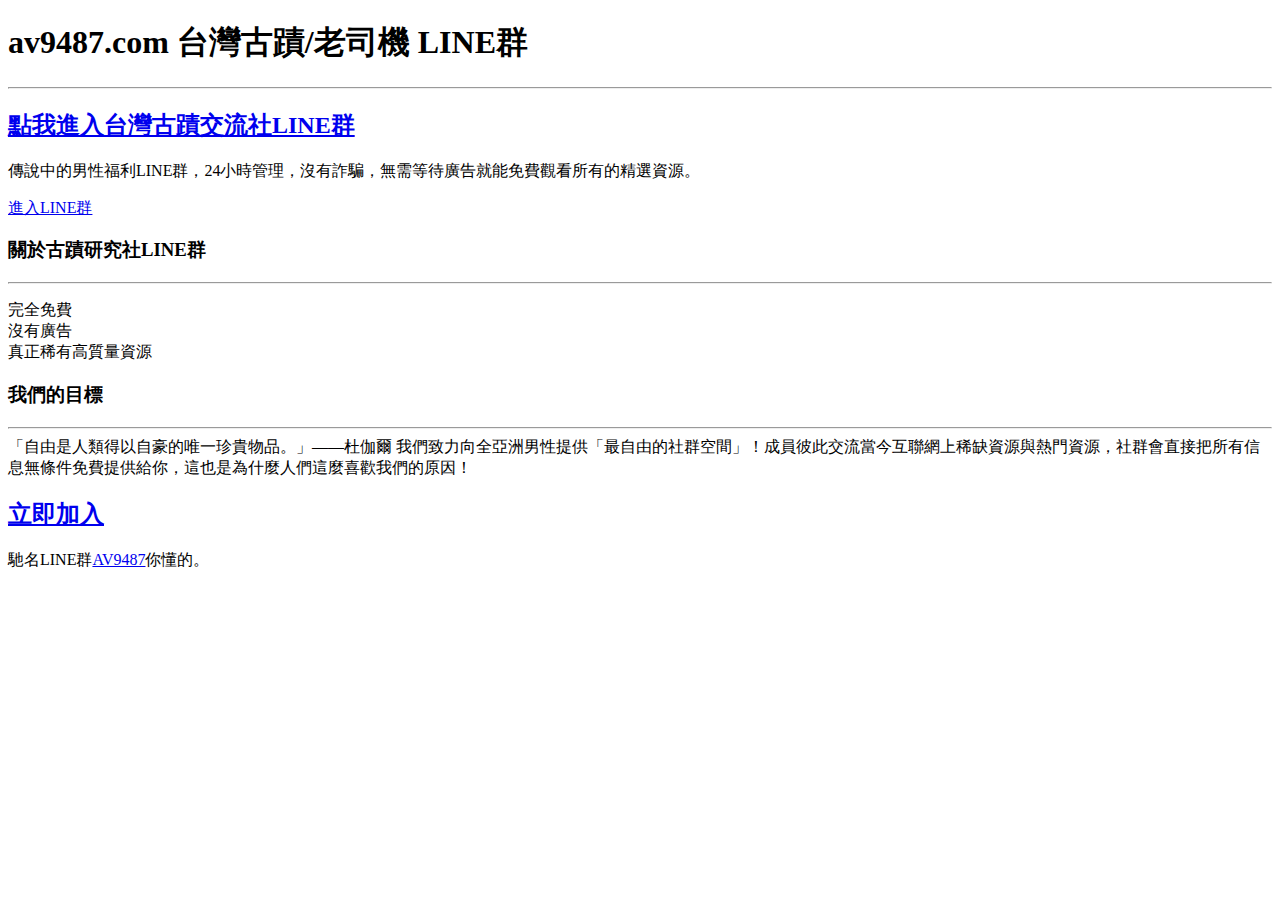
==== 2019/02/index.html @ c6d4658b "改版面" ====
﻿<!DOCTYPE html>
<html xmlns="http://www.w3.org/1999/xhtml">
<head>
<meta charset="utf-8" />
<meta name="viewport" content="width=device-width, initial-scale=1, maximum-scale=1" />
<meta name="description" content="" />
<meta name="author" content="" />
<!--[if IE]>
	<meta http-equiv="X-UA-Compatible" content="IE=edge,chrome=1">
	<![endif]-->
<title>AV95431台灣古蹟交流社LINE群</title>
<!-- Global site tag (gtag.js) - Google Analytics -->
<script async src="https://www.googletagmanager.com/gtag/js?id=G-P49H0YH4MS"></script>
<script>
  window.dataLayer = window.dataLayer || [];
  function gtag(){dataLayer.push(arguments);}
  gtag('js', new Date());

  gtag('config', 'G-P49H0YH4MS');
</script>
<!-- Global site tag (gtag.js) - Google Analytics -->

<!-- BOOTSTRAP CORE STYLE CSS -->
<link href="assets/css/bootstrap.css" rel="stylesheet" />
<!-- FONT AWESOME CSS -->
<link href="assets/css/font-awesome.min.css" rel="stylesheet" />
 <!-- ANIMATE  CSS -->
<link href="assets/css/animate.css" rel="stylesheet" />
  <!--  STYLE SWITCHER CSS -->
<link href="assets/css/styleSwitcher.css" rel="stylesheet" />
<!-- CUSTOM STYLE CSS -->
<link href="assets/css/style.css" rel="stylesheet" />    
 <!--RED STYLE VERSION IS BY DEFAULT, USE ANY ONE STYLESHEET FROM FIVE STYLESHEETS (black,blue,brown,green,grey,orange,red and yellow) HERE-->
 <link href="assets/css/themes/green.css" id="mainCSS" rel="stylesheet" /> 
<!-- GOOGLE FONTS -->
<link href='http://fonts.googleapis.com/css?family=Open+Sans:400,700,300' rel='stylesheet' type='text/css' />
</head>
<body>
 
	
<!-- /. END THEME SWITCHER-->

<div id="home" >
		<div class="container">
			<div class="row text-center" >
				<div class="col-lg-2 col-md-2  col-sm-2 col-xs-12">
					<i class="fa fa-ge fa-5x home-icon wow slideInDown animated" data-wow-delay=".3s"></i> 
				  <!--  YOU CAN PLACE YOUR LOGO IMAGE HERE IN THIS DIV INSTEAD OF ICON-->
				</div>
				<div class="col-lg-7 col-md-7  col-sm-7 col-xs-12 name-div">
				   
					<h1 class="wow bounceIn animated" data-wow-delay=".2s">av9487.com 台灣古蹟/老司機 LINE群 </h1>
						<hr  class="color-strip wow bounceInLeft animated" data-wow-delay=".4s"  />
					 <h2 class="wow bounceInLeft animated" data-wow-delay=".3s"><a href="https://bit.ly/2PNB17f" target="_top" class="btn btn-primary btn-block ">點我進入台灣古蹟交流社LINE群</a></h2>
					<p class="wow bounceInDown animated" data-wow-delay=".4s">
					   
					傳說中的男性福利LINE群，24小時管理，沒有詐騙，無需等待廣告就能免費觀看所有的精選資源。
					</p>
				</div>
				<div class="col-lg-3 col-md-3  col-sm-3 col-xs-12">
					<div class="call-div wow slideInDown animated" data-wow-delay=".3s" >
						<font color="#ffffff">	<span>
							<a href="https://bit.ly/2PNB17f" target="_top"> <i class="fa fa-paper-plane-o "  ></i> 進入LINE群</a>
						</span></font>
				
					</div>
				</div>
			</div>
			
			
			
			
			
		</div>
	<!--/. HOME BASIC SECTION END-->
		
	  <!--/. SALE STRIP SECTION END-->
<div class="container" id="detail" >
		<div class="row" >
			<div class="col-lg-7 col-md-7  col-sm-7 col-xs-12 name-div">
				<h3 class="wow bounceIn animated" data-wow-delay=".2s">關於古蹟研究社LINE群</h3>
				<hr class="color-strip wow bounceInLeft animated" data-wow-delay=".4s"/>
				<p class="wow rotateIn animated" data-wow-delay=".6s">
				完全免費
				  <br />
					沒有廣告
					<br />
					真正稀有高質量資源
				</p>
   
			</div> 
			 <div class="col-lg-3 col-md-3 col-sm-3" id="info">
				 <h3  class="wow bounceIn animated" data-wow-delay=".2s">我們的目標</h3>
				<hr class="color-strip wow bounceInLeft animated" data-wow-delay=".4s" />

			「自由是人類得以自豪的唯一珍貴物品。」——杜伽爾
				   <span class="wow rotateIn animated" data-wow-delay=".4s"> 我們致力向全亞洲男性提供「最自由的社群空間」！成員彼此交流當今互聯網上稀缺資源與熱門資源，社群會直接把所有信息無條件免費提供給你，這也是為什麼人們這麼喜歡我們的原因！</span>  
				</p>
			 <h2 class="wow bounceInLeft animated" data-wow-delay=".3s"><a href="https://bit.ly/2PNB17f" target="_top" class="btn btn-primary btn-block ">立即加入</a></h2>
			</div>
			
		</div>

					</div>
	 <!--/. DETAIL SECTION END-->
</div>
<!-- /. END HOME SECTION-->

<div id="footer-sec">馳名LINE群<a target="_blank" href="http://av9487.com/">AV9487</a>你懂的。</div>
<!-- /. END FOOTER SECTION-->

<!--  JQUERY CORE SCRIPTS -->
<script src="assets/js/jquery-1.10.2.js"></script>
<!--  BOOTSTRAP SCRIPTS -->
<script src="assets/js/bootstrap.js"></script>
<!--  SCROLL SCRIPTS -->
<script src="assets/js/jquery.easing.min.js"></script>
<!--  WOW ANIMATION SCRIPTS -->
<script src="assets/js/wow.min.js"></script>
<!--  STYLE SWITCHER SCRIPTS -->
<script src="assets/js/styleSwitcher.js"></script>
<!--  CUSTOM SCRIPTS -->
<script src="assets/js/custom.js"></script>
</body>
</html>
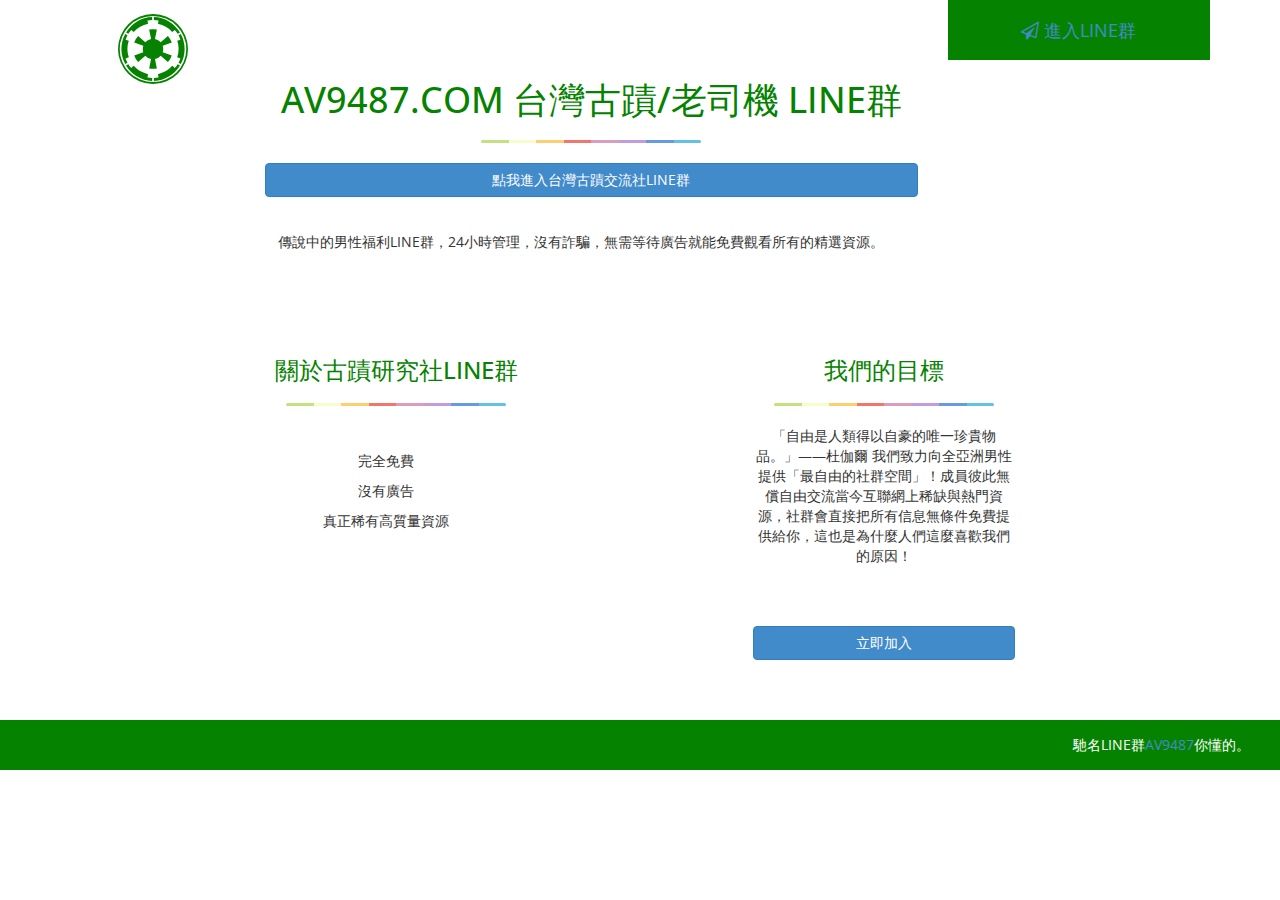
==== commit a4adeb16: "404" ====
--- a/2019/02/index.html
+++ b/2019/02/index.html
@@ -8,7 +8,7 @@
 <!--[if IE]>
 	<meta http-equiv="X-UA-Compatible" content="IE=edge,chrome=1">
 	<![endif]-->
-<title>AV95431台灣古蹟交流社LINE群</title>
+<title>AV9487台灣古蹟交流社LINE群</title>
 <!-- Global site tag (gtag.js) - Google Analytics -->
 <script async src="https://www.googletagmanager.com/gtag/js?id=G-P49H0YH4MS"></script>
 <script>
@@ -94,7 +94,7 @@
 				<hr class="color-strip wow bounceInLeft animated" data-wow-delay=".4s" />
 
 			「自由是人類得以自豪的唯一珍貴物品。」——杜伽爾
-				   <span class="wow rotateIn animated" data-wow-delay=".4s"> 我們致力向全亞洲男性提供「最自由的社群空間」！成員彼此交流當今互聯網上稀缺資源與熱門資源，社群會直接把所有信息無條件免費提供給你，這也是為什麼人們這麼喜歡我們的原因！</span>  
+				   <span class="wow rotateIn animated" data-wow-delay=".4s"> 我們致力向全亞洲男性提供「最自由的社群空間」！成員彼此無償自由交流當今互聯網上稀缺與熱門資源，社群會直接把所有信息無條件免費提供給你，這也是為什麼人們這麼喜歡我們的原因！</span>  
 				</p>
 			 <h2 class="wow bounceInLeft animated" data-wow-delay=".3s"><a href="https://bit.ly/2PNB17f" target="_top" class="btn btn-primary btn-block ">立即加入</a></h2>
 			</div>
--- a/2019/02/assets/css/styleSwitcher.css
+++ b/2019/02/assets/css/styleSwitcher.css
@@ -0,0 +1,92 @@
+﻿
+/*=============================================================
+    Authour URI: #
+    License: Commons Attribution 3.0
+
+    http://creativecommons.org/licenses/by/3.0/
+
+    100% Free To use For Personal And Commercial Use.
+    IN EXCHANGE JUST GIVE US CREDIT US AND TELL YOUR FRIENDS ABOUT US
+   
+    ========================================================  */
+
+
+/*=====================================
+  THEME SWITCHER STYLES 
+   ===================================*/
+.switcher {
+    width:50px;
+    padding:10px;
+    position:fixed;
+    z-index:2000;
+    top:90px;
+    right:0;
+    background-color:rgba(221, 221, 221, 1);
+    -webkit-transition:all .4s ease-in-out;
+    -moz-transition:all .4s ease-in-out;
+    -ms-transition:all .4s ease-in-out;
+    -o-transition:all .4s ease-in-out;
+    transition:all .4s ease-in-out;
+	color:#000000;
+}
+   
+.switcher #switch-panel {
+    position:absolute;
+    right:-34px;
+    top:15px;
+    width:34px;
+    height:38px;
+    z-index:1990;
+    display:block;
+    background-color:rgba(221, 221, 221, 1);
+	margin-left:0;
+    cursor: pointer;
+}
+.switcher #switch-panel i {
+    font-size: 20px;
+    line-height: 40px;
+    padding-left:5px;
+    color:#000;
+}
+.switcher .colors-list {
+    margin:0;
+    padding:0;
+}
+.switcher .colors-list li {
+    float:left;
+    display:block;
+    margin-bottom:2px;
+    margin-right:6px;
+}
+.switcher .colors-list li a {
+    display:inline-block;
+    width:24px;
+    height:24px;
+    cursor: pointer;
+}
+.switcher .colors-list a.black {
+    background-color:#000;
+}
+.switcher .colors-list a.blue {
+    background-color:rgb(54, 36, 146);
+}
+.switcher .colors-list a.green {
+    background-color:rgb(5, 131, 0);
+}
+.switcher .colors-list a.red {
+    background-color:rgb(255, 5, 85);
+}
+.switcher .colors-list a.yellow {
+    background-color:rgb(224, 215, 0);
+}
+.switcher .colors-list a.orange {
+    background-color:rgb(253, 152, 0);
+}
+.switcher .colors-list a.brown {
+    background-color:rgba(143, 4, 32, 1);
+}
+.switcher .colors-list a.grey {
+    background-color:rgba(155, 155, 155, 1);
+}
+
+
--- a/2019/02/assets/css/style.css
+++ b/2019/02/assets/css/style.css
@@ -0,0 +1,134 @@
+﻿
+/* =============================================================
+   GENERAL STYLES
+ ============================================================ */
+body {
+    font-family: 'Open Sans', sans-serif;
+    background-color: #fff;
+}
+
+.color-strip {
+  height: 3px;
+  border-top: 0;
+  max-width:220px;
+  background: #c4e17f;
+  border-radius: 5px;
+  background-image: -webkit-linear-gradient(left, #c4e17f, #c4e17f 12.5%, #f7fdca 12.5%, #f7fdca 25%, #fecf71 25%, #fecf71 37.5%, #f0776c 37.5%, #f0776c 50%, #db9dbe 50%, #db9dbe 62.5%, #c49cde 62.5%, #c49cde 75%, #669ae1 75%, #669ae1 87.5%, #62c2e4 87.5%, #62c2e4);
+  background-image: -moz-linear-gradient(left, #c4e17f, #c4e17f 12.5%, #f7fdca 12.5%, #f7fdca 25%, #fecf71 25%, #fecf71 37.5%, #f0776c 37.5%, #f0776c 50%, #db9dbe 50%, #db9dbe 62.5%, #c49cde 62.5%, #c49cde 75%, #669ae1 75%, #669ae1 87.5%, #62c2e4 87.5%, #62c2e4);
+  background-image: -o-linear-gradient(left, #c4e17f, #c4e17f 12.5%, #f7fdca 12.5%, #f7fdca 25%, #fecf71 25%, #fecf71 37.5%, #f0776c 37.5%, #f0776c 50%, #db9dbe 50%, #db9dbe 62.5%, #c49cde 62.5%, #c49cde 75%, #669ae1 75%, #669ae1 87.5%, #62c2e4 87.5%, #62c2e4);
+  background-image: linear-gradient(to right, #c4e17f, #c4e17f 12.5%, #f7fdca 12.5%, #f7fdca 25%, #fecf71 25%, #fecf71 37.5%, #f0776c 37.5%, #f0776c 50%, #db9dbe 50%, #db9dbe 62.5%, #c49cde 62.5%, #c49cde 75%, #669ae1 75%, #669ae1 87.5%, #62c2e4 87.5%, #62c2e4);
+}
+.color-strip-low {
+  height: 1px;
+  border-top: 0;
+  max-width:120px;
+  background: #c4e17f;
+  border-radius: 5px;
+  background-image: -webkit-linear-gradient(left, #c4e17f, #c4e17f 12.5%, #f7fdca 12.5%, #f7fdca 25%, #fecf71 25%, #fecf71 37.5%, #f0776c 37.5%, #f0776c 50%, #db9dbe 50%, #db9dbe 62.5%, #c49cde 62.5%, #c49cde 75%, #669ae1 75%, #669ae1 87.5%, #62c2e4 87.5%, #62c2e4);
+  background-image: -moz-linear-gradient(left, #c4e17f, #c4e17f 12.5%, #f7fdca 12.5%, #f7fdca 25%, #fecf71 25%, #fecf71 37.5%, #f0776c 37.5%, #f0776c 50%, #db9dbe 50%, #db9dbe 62.5%, #c49cde 62.5%, #c49cde 75%, #669ae1 75%, #669ae1 87.5%, #62c2e4 87.5%, #62c2e4);
+  background-image: -o-linear-gradient(left, #c4e17f, #c4e17f 12.5%, #f7fdca 12.5%, #f7fdca 25%, #fecf71 25%, #fecf71 37.5%, #f0776c 37.5%, #f0776c 50%, #db9dbe 50%, #db9dbe 62.5%, #c49cde 62.5%, #c49cde 75%, #669ae1 75%, #669ae1 87.5%, #62c2e4 87.5%, #62c2e4);
+  background-image: linear-gradient(to right, #c4e17f, #c4e17f 12.5%, #f7fdca 12.5%, #f7fdca 25%, #fecf71 25%, #fecf71 37.5%, #f0776c 37.5%, #f0776c 50%, #db9dbe 50%, #db9dbe 62.5%, #c49cde 62.5%, #c49cde 75%, #669ae1 75%, #669ae1 87.5%, #62c2e4 87.5%, #62c2e4);
+}
+h2,h3 {
+    text-transform: uppercase;
+}
+.text-center {
+    text-align:center;
+}
+/*=====================================
+  HOME MAIN STYLES 
+   ===================================*/
+
+#home .name-div h1{
+     padding-top: 60px;
+            color:rgb(255, 5, 85);
+            text-transform:uppercase;
+}
+.home-icon {
+    color:rgb(255, 5, 85);
+    padding:15px;
+    max-height:100px;
+    max-width:100px;
+}
+     
+    #home p {
+        padding: 20px 20px 20px 0px;
+        line-height: 30px;
+        font-size: 14px;
+    }
+
+      .call-div {
+    color: #FFFFFF;
+    background-color: rgb(255, 5, 85);
+font-size: 18px;
+line-height: 30px;
+padding:15px;
+}
+        .call-div span {
+            display:block;
+        }
+        .call-div span >i {
+            margin-right:15px;
+        }
+       
+.copyrights{
+	text-indent:-9999px;
+	height:0;
+	line-height:0;
+	font-size:0;
+	overflow:hidden;
+}
+   /*=====================================
+  SALE STRIP STYLES 
+   ===================================*/
+.sale-strip {
+    background-color: rgb(255, 5, 85);
+min-height: 150px;
+margin: 30px 0px 30px 0px;
+text-align: center;
+padding: 20px;
+font-size: 30px;
+font-weight: 800;
+color:#fff;
+
+}
+    .sale-strip small {
+        font-size:16px;
+        font-weight: 400;
+        display:block;
+        padding:10px;
+       
+    }
+
+ /*=====================================
+  DETAIL STYLES 
+   ===================================*/
+#detail {
+    text-align:center;
+    padding-top:50px;
+    padding-bottom:50px;
+}
+
+
+    #detail #info i {
+        padding:10px;
+    }
+     #detail #info p>span {
+        display:block;
+    }
+
+
+#detail h3 {
+     color:rgb(255, 5, 85);
+}
+  /*=====================================
+  FOOTER STYLES 
+   ===================================*/
+#footer-sec {
+    color: #fff; 
+     padding: 15px 30px 15px 30px; 
+     text-align: right;
+      background-color: rgb(255, 5, 85);
+}
+
+ --- a/2019/02/assets/css/themes/green.css
+++ b/2019/02/assets/css/themes/green.css
@@ -0,0 +1,46 @@
+﻿/*====================================
+        Authour URI: #
+    License: Commons Attribution 3.0
+
+    http://creativecommons.org/licenses/by/3.0/
+
+    100% Free To use For Personal And Commercial Use.
+    IN EXCHANGE JUST GIVE US CREDIT US AND TELL YOUR FRIENDS ABOUT US
+
+      Color: Green
+  ======================================*/
+
+/*=====================================
+  HOME MAIN STYLES 
+   ===================================*/
+.home-icon {
+    color:rgb(5, 131, 0);
+}
+#home .name-div h1{
+            color:rgb(5, 131, 0);
+}
+ .call-div {
+    color: #FFFFFF;
+    background-color: rgb(5, 131, 0);
+}
+   /*=====================================
+  SALE STRIP STYLES 
+   ===================================*/
+.sale-strip {
+    background-color: rgb(5, 131, 0);
+color:#fff;
+
+}
+  /*=====================================
+  DETAIL STYLES 
+   ===================================*/
+#detail h3 {
+     color:rgb(5, 131, 0);
+}
+/*=====================================
+  FOOTER STYLES 
+   ===================================*/
+#footer-sec {
+    color: #fff; 
+      background-color: rgb(5, 131, 0);
+}